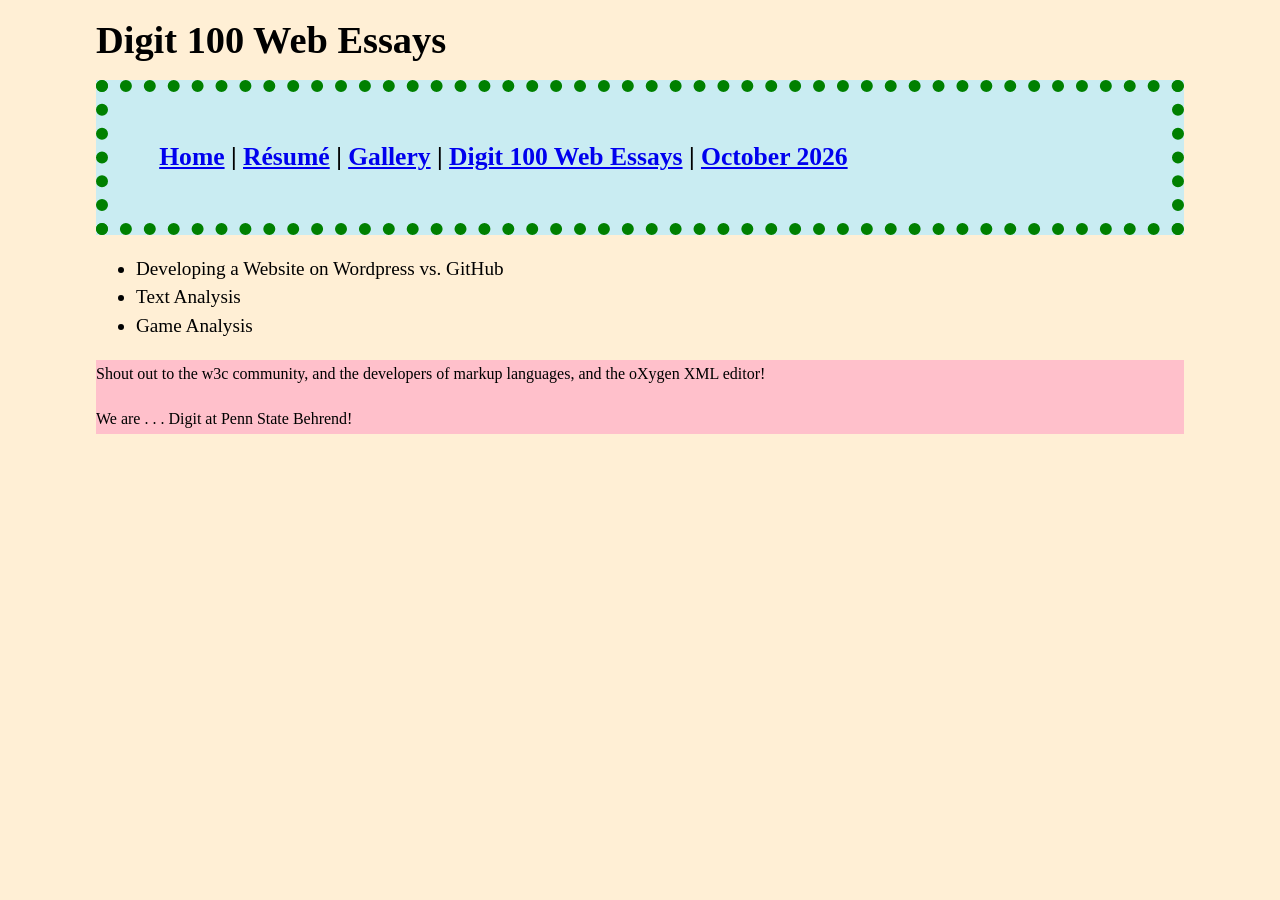
==== docs/corpus.html @ 3e243b15 "more text collections" ====
<!DOCTYPE html>
<html xmlns="http://www.w3.org/1999/xhtml">
    <!-- Try opening this file on your local computer in a web browser (Firefox, Chrome, etc). 
     * On Windows, go to the browser and type control + o and browse to find this file to open it.
     * On Mac, go to the browser and type command + o and browse to find this file to open it. 
     Look for the text in the <title> element in the tab above the browser search bar. Do you see it? 
    -->
    <head>
        <!-- What's in the <head> element is a "meta" area not for display. 
            It holds important information about the website's contents.
            The text inside the <title> element does show in the top tab of a web browser. 
             The <head> is where we will include info about styling the site, too. -->
        <title>Gallery</title>
        <meta charset="UTF-8" />
        <meta name="viewport" content="width=device-width, initial-scale=1.0" />
        <!-- Here is a place where we can add a little styling code called CSS to this page. 
            I used it to apply a background color to the body element.
        -->
        <link rel="stylesheet" type="text/css" href="style.css" />
    </head>
    <body>
        <!-- CONTENT FOR DISPLAY. The <body> element holds the content we see in the display window on the web browser.-->
        <h1>Digit 100 Web Essays</h1>
        <nav>
            <a href="index.html">Home</a> | <a href="resume.html">Résumé</a> | 
            <a href="gallery.html">Gallery</a> | <a href="digit100.html">Digit 100 Web Essays</a>
            | <a href="october2026.html">October 2026</a>
        </nav>
        <!-- Add links to my web essays here for DIGIT 100 class. This will be a sub-menu -->
      
      <ul>
          <li>Developing a Website on Wordpress vs. GitHub <!-- link me! --></li>
          <li>Text Analysis <!-- link me! --></li>
          <li>Game Analysis <!-- link me! --></li>
          
      </ul>
      
      
        <footer class="featureBlock">
            <p>Shout out to the w3c community, and the developers of markup languages, and the oXygen XML editor!</p>
            <p>We are . . . Digit at Penn State Behrend!</p>
        </footer>
    </body>
</html>
---- docs/style.css ----
body {

    background: papayaWhip;
    /* background: LightSteelBlue; */
    /*font-family: Comic-sans, Arial, Helvetica, sans-serif; */

    font-family: Georgia, serif;
    line-height: 1.5em;
    font-size: larger;
    margin-left: 5em;
    margin-right: 5em;
}

body#resume { 
    font-family: serif;
    background:rgb(159, 226, 191);
}

img {
    width: 95%;
  /* max-width: 500px;*/

}

img.homePage {
    width:50%;
    max-width:600px;
    
}

figcaption {
    font-size: smaller;
    font-style: italic;
}


div.side-by-side {
    display: flex;
    background-color: green;
    width: 95%;

}
iframe {
    width:80%;
}

figure {
    background-color: pink;
    padding:2em;

}

figure.trex {
    flex: 1;
}

figure.newt {
    flex: 1;
}

figure.llama {
    flex: 3;

}



ul.resume {
    list-style-type: circle;
    border-style: groove;
    border-color: coral;
    border-width: 7px;

}

div.threeD {
    width: 100%;
    height: 100%;
    background: lightpink;

}

div.threeD iframe {
    background: yellow;
    width: 100%;
    height: 100%;
    /*max-width: 1920px;
  max-height: 1080px;*/
}

nav {
   background: #c9ecf2;
    font-weight: bold;
    font-size: 2vw;
    padding: 4vw;
    border: .5em dotted green;

}

nav.listStyle ul {
    list-style-type: none;
    margin: 0;
    padding: 0;
    background-color: #333333;
    display: flex;
}

nav.listStyle ul li a {
    display: block;
    color: white;
    padding: 14px 16px;
    text-decoration: none;
}

nav.listStyle ul li a:hover {
    background-color: #111111;
}



.featureBlock {
    background-color: pink;
    font-size: smaller;
}
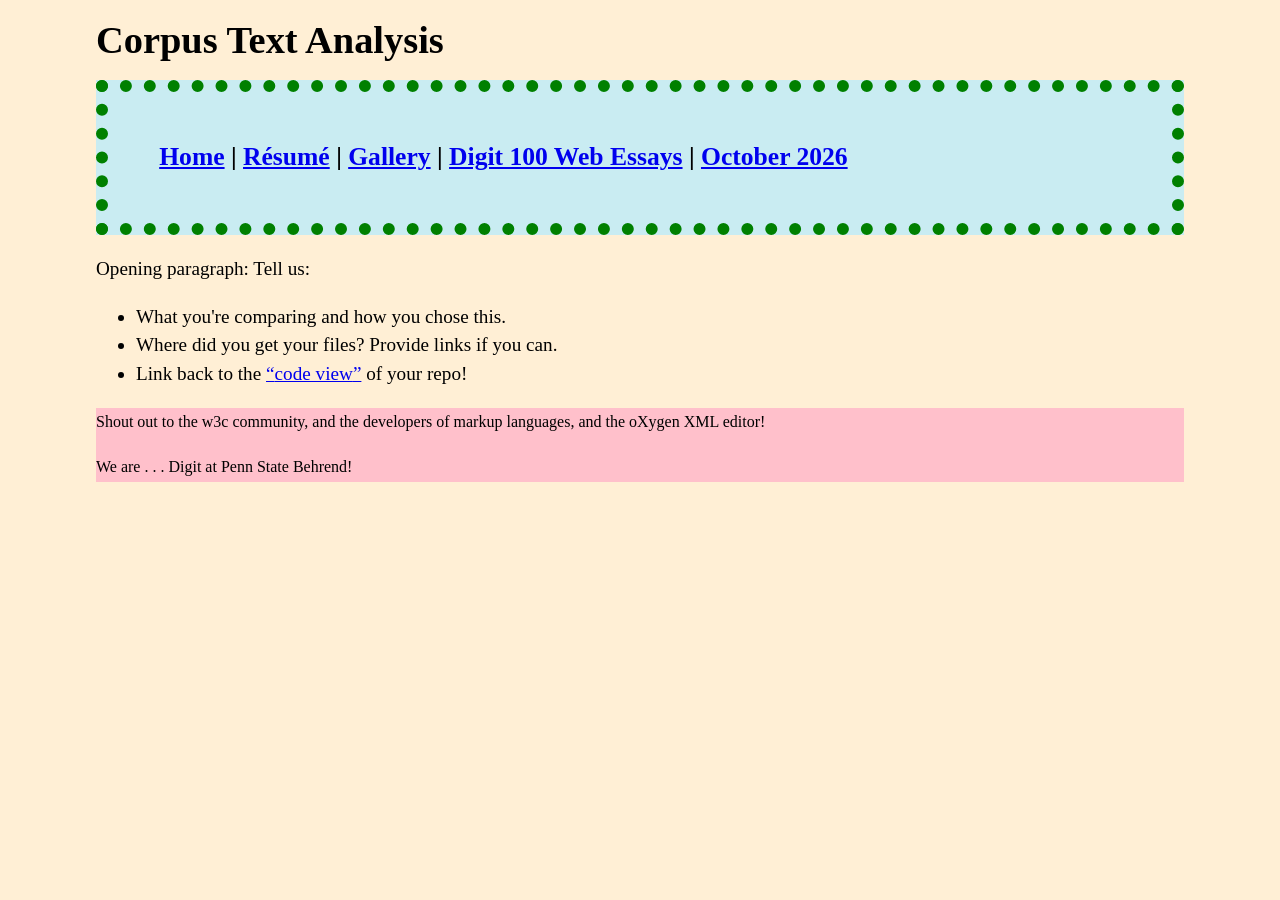
==== commit 2045a310: "adding a corpus.html page" ====
--- a/docs/corpus.html
+++ b/docs/corpus.html
@@ -10,7 +10,7 @@
             It holds important information about the website's contents.
             The text inside the <title> element does show in the top tab of a web browser. 
              The <head> is where we will include info about styling the site, too. -->
-        <title>Gallery</title>
+        <title>Corpus Text Analysis</title>
         <meta charset="UTF-8" />
         <meta name="viewport" content="width=device-width, initial-scale=1.0" />
         <!-- Here is a place where we can add a little styling code called CSS to this page. 
@@ -20,7 +20,7 @@
     </head>
     <body>
         <!-- CONTENT FOR DISPLAY. The <body> element holds the content we see in the display window on the web browser.-->
-        <h1>Digit 100 Web Essays</h1>
+        <h1>Corpus Text Analysis</h1>
         <nav>
             <a href="index.html">Home</a> | <a href="resume.html">Résumé</a> | 
             <a href="gallery.html">Gallery</a> | <a href="digit100.html">Digit 100 Web Essays</a>
@@ -28,12 +28,23 @@
         </nav>
         <!-- Add links to my web essays here for DIGIT 100 class. This will be a sub-menu -->
       
+      <p>Opening paragraph: Tell us:
+          
+      </p>
       <ul>
-          <li>Developing a Website on Wordpress vs. GitHub <!-- link me! --></li>
-          <li>Text Analysis <!-- link me! --></li>
-          <li>Game Analysis <!-- link me! --></li>
+          <li>What you're comparing and how you chose this.</li>
+          <li>Where did you get your files? Provide links if you can.</li>
+          <li>Link back to the <a href="https://github.com/ebeshero/modelRepo-FA26"><q>code view</q></a> of your repo!</li>
+          
           
       </ul>
+      
+   
+      
+      
+      
+      
+      
       
       
         <footer class="featureBlock">
